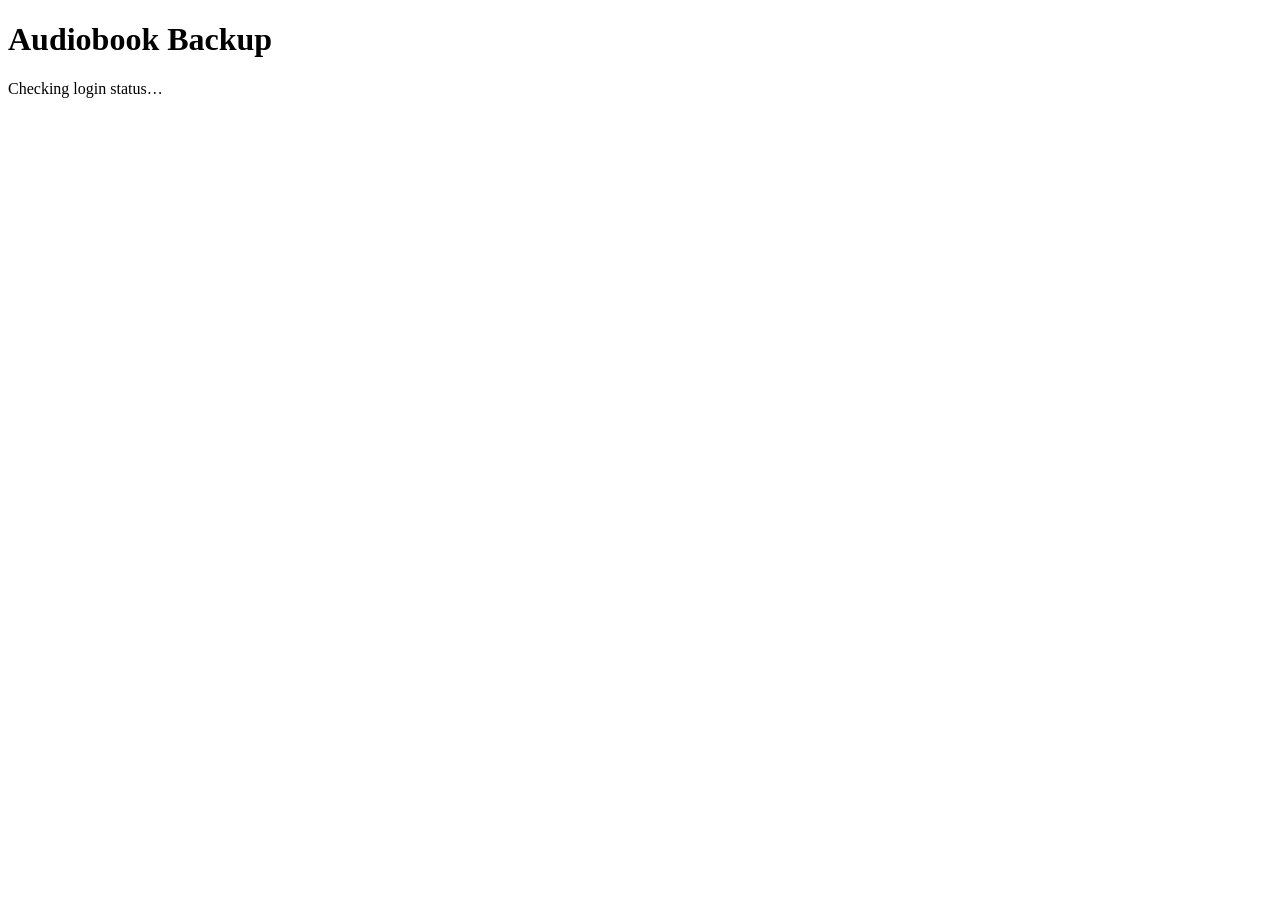
==== app/static/index.html @ e5c5dff9 "Initial commit: Phase 0-2 - scaffold, Audible login, library view FastAPI backend using the audible " ====
<!DOCTYPE html>
<html lang="en">
<head>
<meta charset="UTF-8">
<meta name="viewport" content="width=device-width, initial-scale=1.0">
<title>Audiobook Backup — Log In</title>
<link rel="stylesheet" href="/css/style.css">
</head>
<body>
<div class="page page-narrow">
  <h1>Audiobook Backup</h1>

  <div id="checking" class="card">
    <p>Checking login status…</p>
  </div>

  <div id="login-form" class="card" hidden>
    <label for="locale">Audible marketplace</label>
    <select id="locale">
      <option value="us" selected>United States (.com)</option>
      <option value="ca">Canada</option>
      <option value="uk">United Kingdom</option>
      <option value="au">Australia</option>
      <option value="fr">France</option>
      <option value="de">Germany</option>
      <option value="es">Spain</option>
      <option value="it">Italy</option>
      <option value="jp">Japan</option>
      <option value="in">India</option>
    </select>
    <button id="start-login-btn">Log in with Audible</button>
    <p id="login-error" class="error" hidden></p>
  </div>

  <div id="paste-section" class="card" hidden>
    <a id="audible-login-link" class="button-link" href="#" target="_blank" rel="noopener">Open Audible Login ↗</a>
    <ol class="steps">
      <li>On the <strong>first</strong> screen, enter your email and <strong>any wrong password</strong>, then submit. This is expected to fail — it's a quirky but necessary step.</li>
      <li>It'll ask again. This time enter your <strong>real password</strong> and solve the captcha if shown.</li>
      <li>You'll land on a page that fails to load — that's correct. Copy its <strong>full</strong> URL from the address bar (click the address bar, Ctrl+A, Ctrl+C) and paste it below.</li>
    </ol>
    <input id="postlogin-url" type="text" placeholder="https://www.amazon.com/ap/maplanding?...">
    <button id="complete-login-btn">Complete Login</button>
    <button id="start-over-btn" class="secondary" type="button">Start Over</button>
    <p id="complete-error" class="error" hidden></p>
  </div>
</div>
<script defer src="/js/api.js"></script>
<script defer src="/js/login.js"></script>
</body>
</html>
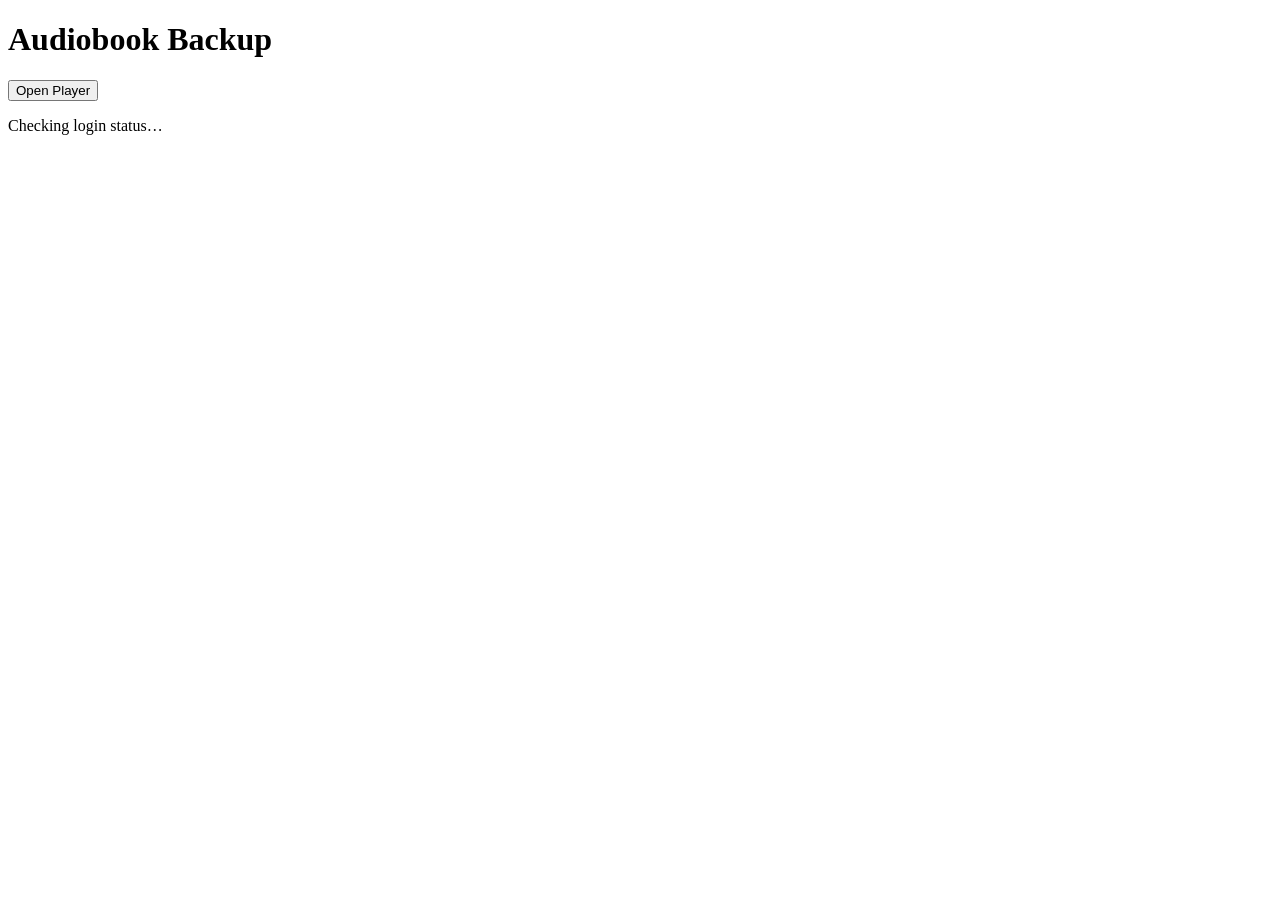
==== commit acdb78d1: "Standalone pop-out player + fix a UTF-8 decode bug in every ffprobe call - New standalone player (pl" ====
--- a/app/static/index.html
+++ b/app/static/index.html
@@ -8,7 +8,10 @@
 </head>
 <body>
 <div class="page page-narrow">
-  <h1>Audiobook Backup</h1>
+  <header class="library-header">
+    <h1>Audiobook Backup</h1>
+    <button id="open-player-btn" class="link-btn" type="button">Open Player</button>
+  </header>
 
   <div id="checking" class="card">
     <p>Checking login status…</p>
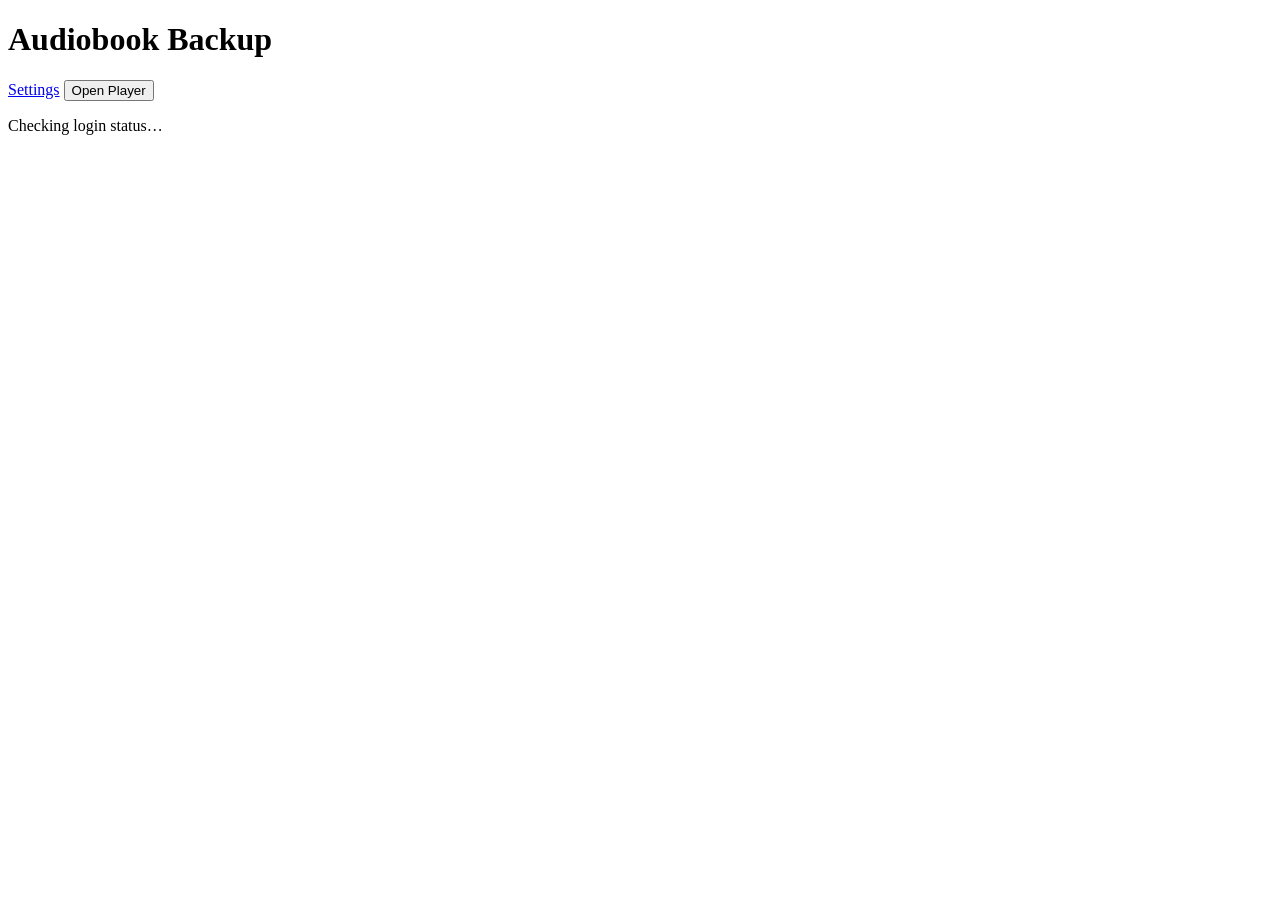
==== commit db77908b: "Gate login behind only the actions that actually need it library.js no longer redirects the whole pa" ====
--- a/app/static/index.html
+++ b/app/static/index.html
@@ -10,7 +10,10 @@
 <div class="page page-narrow">
   <header class="library-header">
     <h1>Audiobook Backup</h1>
-    <button id="open-player-btn" class="link-btn" type="button">Open Player</button>
+    <div class="library-header-actions">
+      <a href="/settings.html" class="link-btn">Settings</a>
+      <button id="open-player-btn" class="link-btn" type="button">Open Player</button>
+    </div>
   </header>
 
   <div id="checking" class="card">
@@ -32,6 +35,12 @@
       <option value="in">India</option>
     </select>
     <button id="start-login-btn">Log in with Audible</button>
+    <button id="skip-login-btn" class="secondary" type="button">Skip for now →</button>
+    <p class="hint">
+      Login is only needed to refresh your library from Audible or download new books. You can
+      browse your cached library, convert already-downloaded books, use the standalone Player, and
+      manage folders in Settings without ever logging in.
+    </p>
     <p id="login-error" class="error" hidden></p>
   </div>
 
